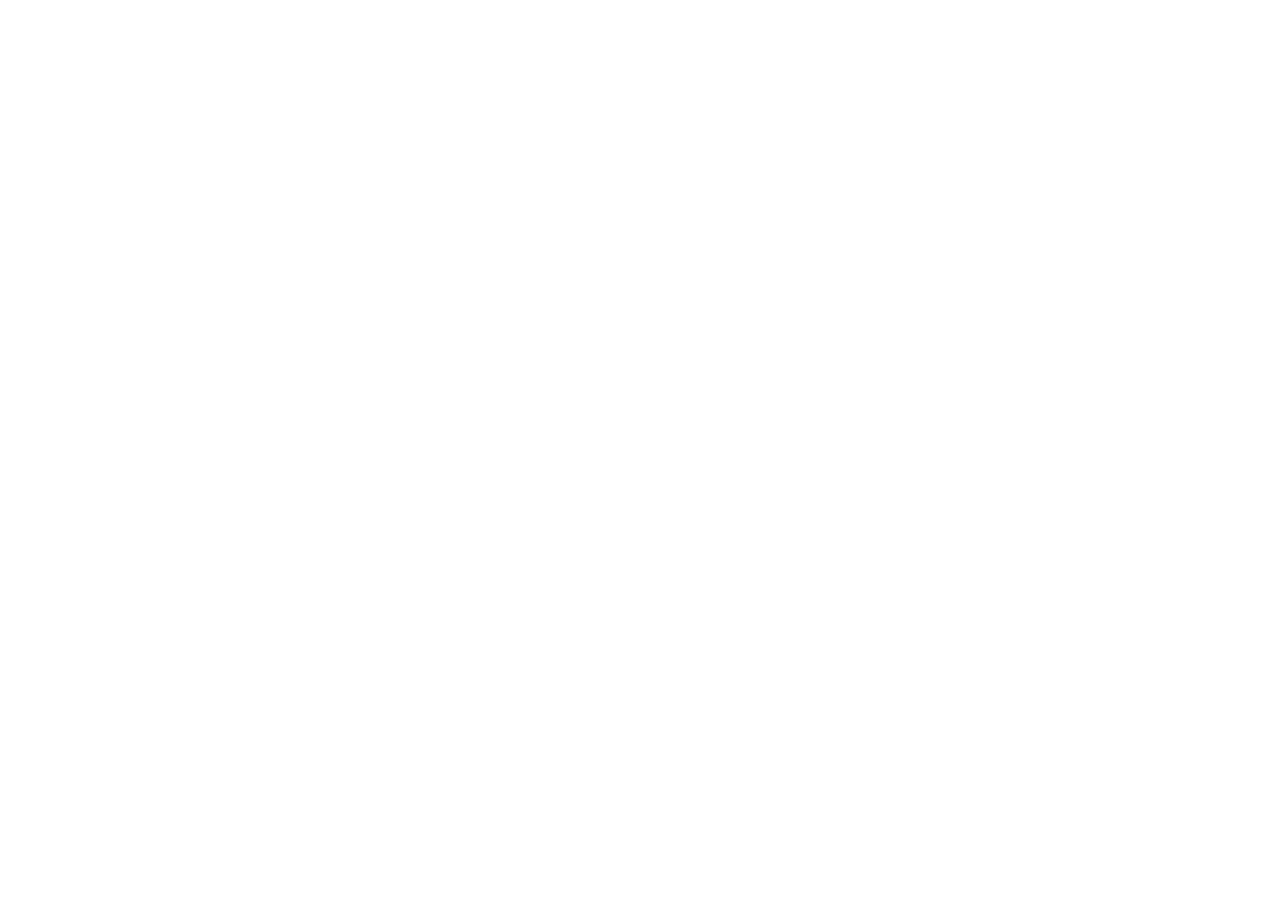
==== accessibility.html @ c3a218b6 "." ====
<!DOCTYPE html>
<html lang="en" dir="ltr">
  <head>
    <meta charset="utf-8">
    <title>Web Portfolio: Jordan Jenkins' Accessibility Page</title>
  </head>
  <body>
<!--content-->
  </body>
</html>
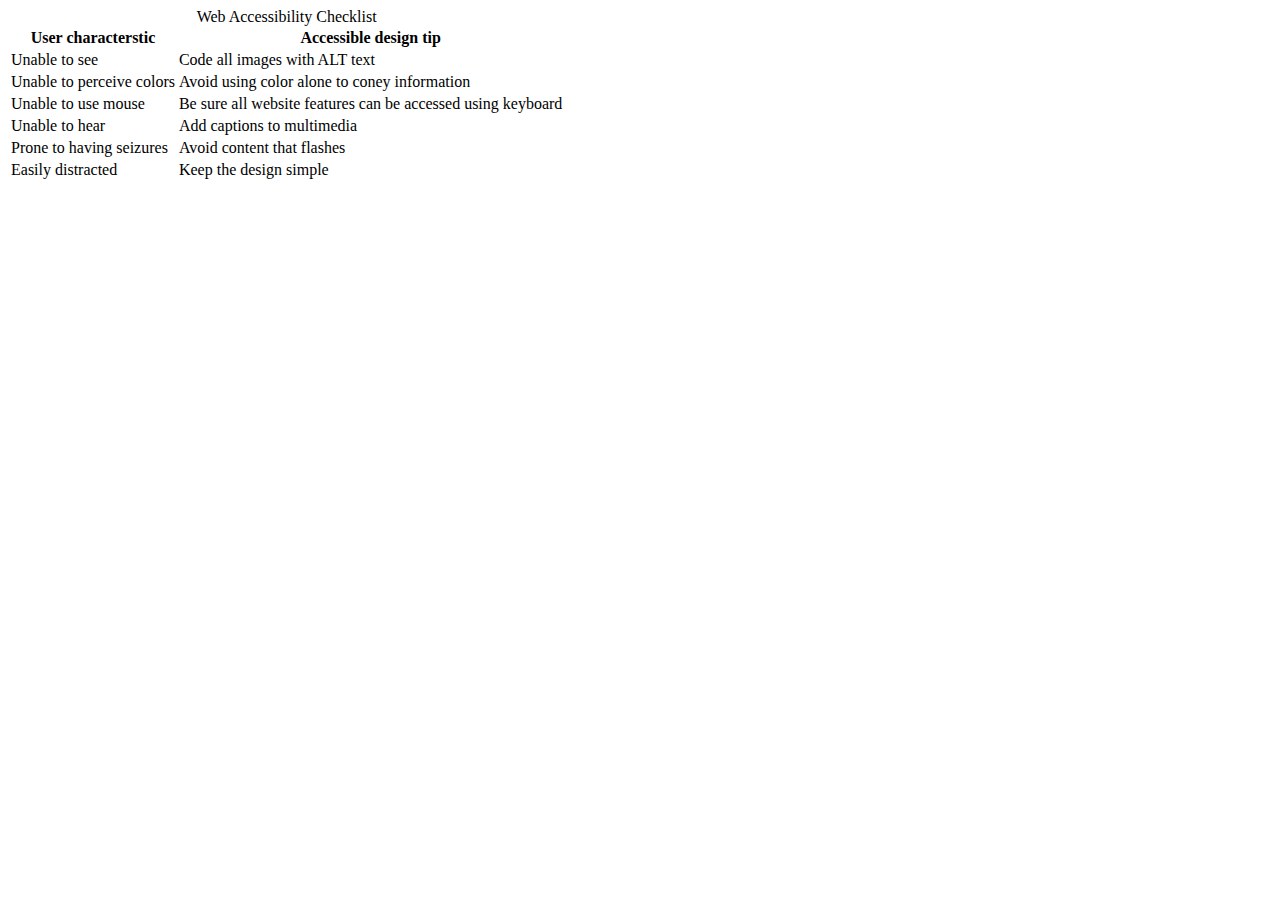
==== commit e418ca7d: "." ====
--- a/accessibility.html
+++ b/accessibility.html
@@ -5,6 +5,40 @@
     <title>Web Portfolio: Jordan Jenkins' Accessibility Page</title>
   </head>
   <body>
-<!--content-->
+    <table>
+      <caption>Web Accessibility Checklist</caption>
+      <thead>
+        <tr>
+          <th scope="col">User characterstic</th>
+          <th scope="col">Accessible design tip</th>
+        </tr>
+      </thead>
+      <tbody>
+        <tr>
+          <td>Unable to see</td>
+          <td>Code all images with ALT text</td>
+        </tr>
+        <tr>
+          <td>Unable to perceive colors</td>
+          <td>Avoid using color alone to coney information</td>
+        </tr>
+        <tr>
+          <td>Unable to use mouse</td>
+          <td>Be sure all website features can be accessed using keyboard</td>
+        </tr>
+        <tr>
+          <td>Unable to hear</td>
+          <td>Add captions to multimedia</td>
+        </tr>
+        <tr>
+          <td>Prone to having seizures</td>
+          <td>Avoid content that flashes</td>
+        </tr>
+        <tr>
+          <td>Easily distracted</td>
+          <td>Keep the design simple</td>
+        </tr>
+      </tbody>
+    </table>
   </body>
 </html>
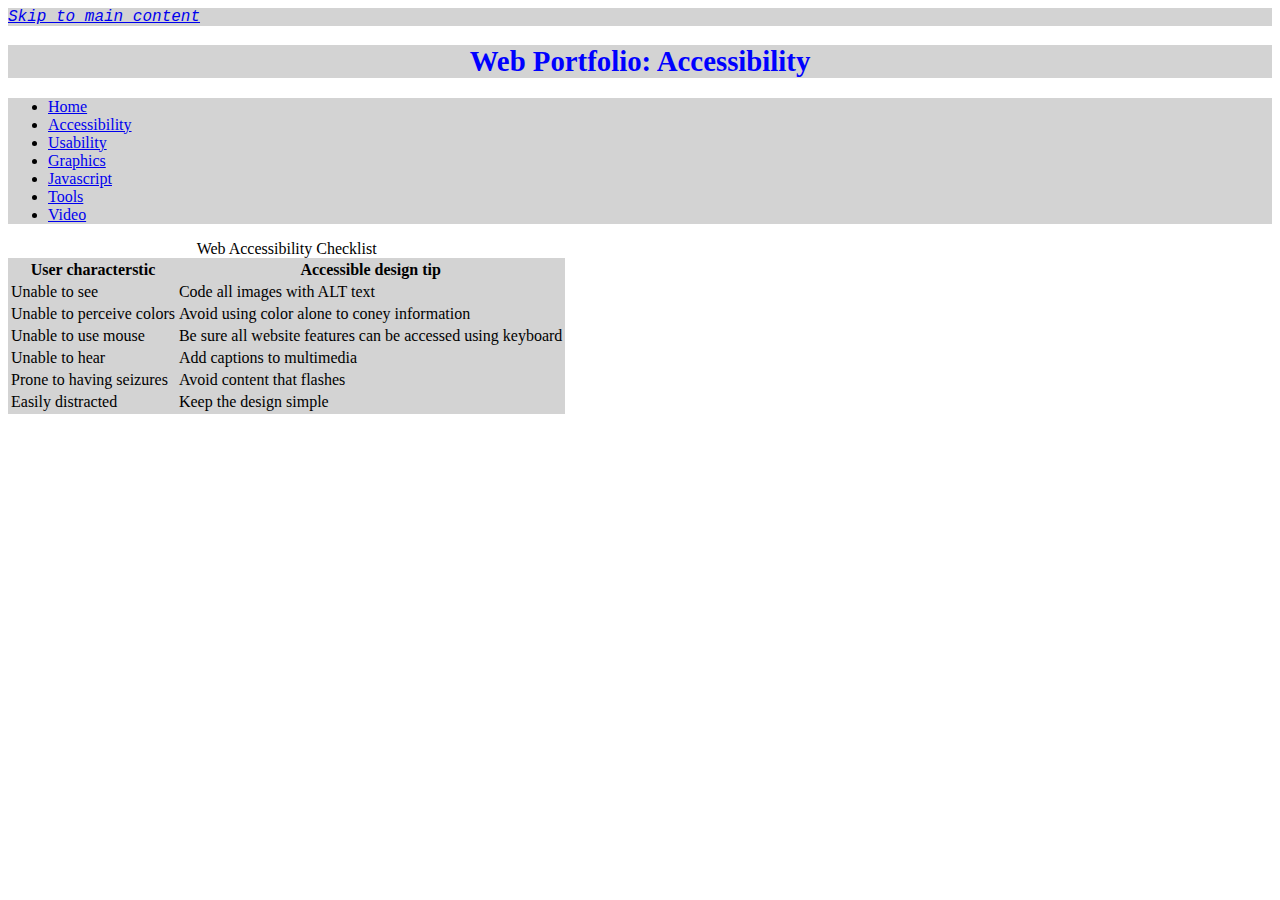
==== commit b3ae0cf5: "." ====
--- a/accessibility.html
+++ b/accessibility.html
@@ -1,10 +1,41 @@
 <!DOCTYPE html>
 <html lang="en" dir="ltr">
   <head>
+    <link type="text/css" rel="stylesheet" href="styles/mystyle.css" media="screen">
     <meta charset="utf-8">
     <title>Web Portfolio: Jordan Jenkins' Accessibility Page</title>
   </head>
   <body>
+    <div>
+      <a href="#main">Skip to main content</a>
+    </div>
+    <h1>Web Portfolio: Accessibility</h1>
+      <main id="main">
+        <nav>
+          <ul>
+            <li>
+            <a href ="index.html">Home</a>
+            </li>
+            <li>
+              <a href ="accessibility.html">Accessibility</a>
+            </li>
+            <li>
+              <a href ="usability.html">Usability</a>
+            </li>
+            <li>
+              <a href ="graphics.html">Graphics</a>
+            </li>
+            <li>
+              <a href = "javascript.html">Javascript</a>
+            </li>
+            <li>
+              <a href ="tools.html">Tools</a>
+            </li>
+            <li>
+              <a href ="video.html">Video</a>
+            </li>
+            </ul>
+          </nav>
     <table>
       <caption>Web Accessibility Checklist</caption>
       <thead>
@@ -40,5 +71,6 @@
         </tr>
       </tbody>
     </table>
+  </main>
   </body>
 </html>
--- a/styles/mystyle.css
+++ b/styles/mystyle.css
@@ -0,0 +1,57 @@
+<style>
+/*
+#808080
+*/
+body {
+font-size: 1em;
+font-weight: normal;
+font-family: Arial, Sans-serif;
+color: #F8F8FF;
+text-align: left;
+background-color: #D3D3D3;
+}
+table {
+  background-color: #D3D3D3;
+}
+video {
+  background-color: #D3D3D3;
+}
+div {
+  background-color: #D3D3D3;
+}
+nav {
+  background-color: #D3D3D3;
+}
+ul {
+  background-color: #D3D3D3;
+}
+li {
+  background-color: #D3D3D3;
+}
+h1 {
+font-size: 1.8em;
+font-weight: bold;
+color: #0000ff;
+text-align: center;
+background-color: #D3D3D3;
+}
+h2 {
+font-size: 1.5em;
+font-weight: bolder;
+color: #4682B4;
+text-align: left;
+background-color: #D3D3D3;
+}
+div {
+ font-style: oblique;
+ font-family: Courier, monospace;
+ background-color: #D3D3D3;
+}
+p {
+ font-weight:bold;
+ font-variant: small-caps;
+ font-size: 18pt;
+ background-color: #D3D3D3;
+}
+
+</style>
